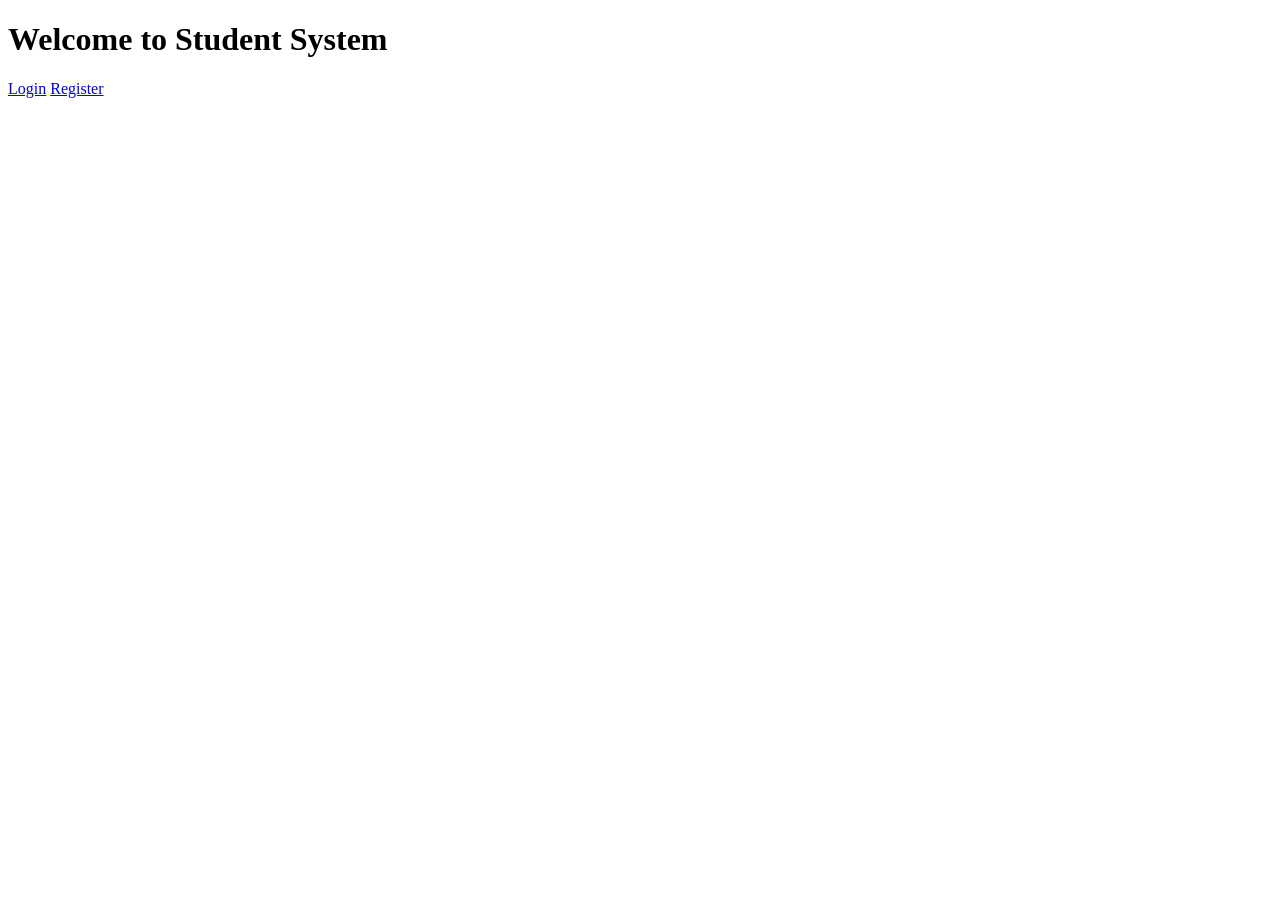
==== templates/home.html @ 66484fa6 "Updated UI and fixed dashboard + CSS" ====
<!DOCTYPE html>
<html>
<head>
    <title>Home</title>
    <link rel="stylesheet" href="{{ url_for('static', filename='style.css') }}">
</head>

<body>
    <div class="container">
        <h1>Welcome to Student System</h1>

        <a href="/login">Login</a>
        <a href="/register">Register</a>
    </div>
</body>
</html>
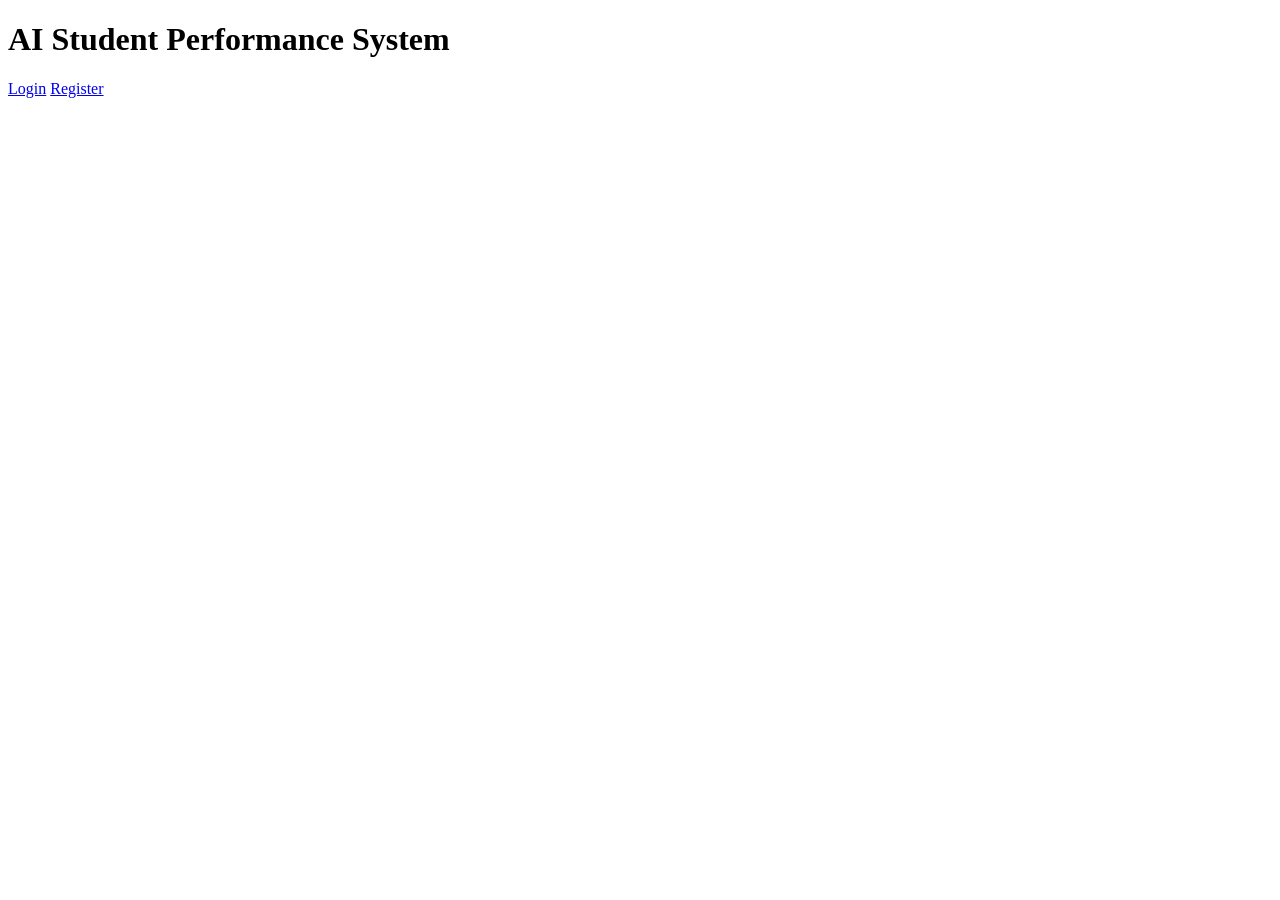
==== commit b6468269: "Updated dashboard UI and project structure" ====
--- a/templates/home.html
+++ b/templates/home.html
@@ -1,16 +1,14 @@
 <!DOCTYPE html>
 <html>
 <head>
-    <title>Home</title>
-    <link rel="stylesheet" href="{{ url_for('static', filename='style.css') }}">
+<title>Home</title>
+<link rel="stylesheet" href="{{ url_for('static', filename='style.css') }}">
 </head>
-
 <body>
-    <div class="container">
-        <h1>Welcome to Student System</h1>
-
-        <a href="/login">Login</a>
-        <a href="/register">Register</a>
-    </div>
+<div class="container">
+<h1>AI Student Performance System</h1>
+<a href="/login">Login</a>
+<a href="/register">Register</a>
+</div>
 </body>
 </html>
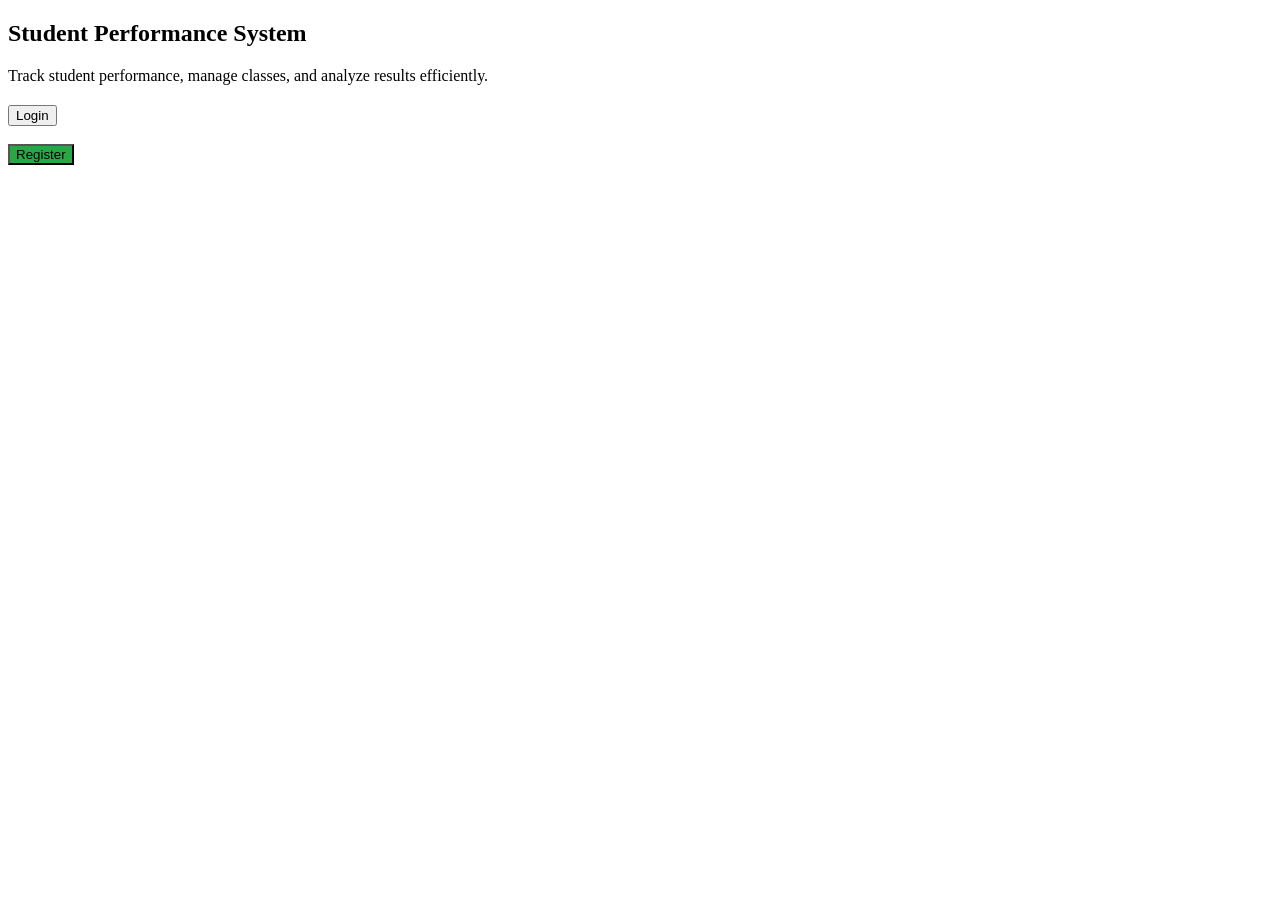
==== commit 31dc47f7: "Added marks system, fixed dashboard, improved UI" ====
--- a/templates/home.html
+++ b/templates/home.html
@@ -1,14 +1,33 @@
 <!DOCTYPE html>
 <html>
 <head>
-<title>Home</title>
-<link rel="stylesheet" href="{{ url_for('static', filename='style.css') }}">
+    <title>Home</title>
+    <link rel="stylesheet" href="{{ url_for('static', filename='style.css') }}">
 </head>
+
 <body>
+
 <div class="container">
-<h1>AI Student Performance System</h1>
-<a href="/login">Login</a>
-<a href="/register">Register</a>
+    <div class="form-box">
+
+        <h2>Student Performance System</h2>
+
+        <p style="margin-bottom: 20px;">
+            Track student performance, manage classes, and analyze results efficiently.
+        </p>
+
+        <a href="/login">
+            <button>Login</button>
+        </a>
+
+        <br><br>
+
+        <a href="/register">
+            <button style="background:#28a745;">Register</button>
+        </a>
+
+    </div>
 </div>
+
 </body>
 </html>
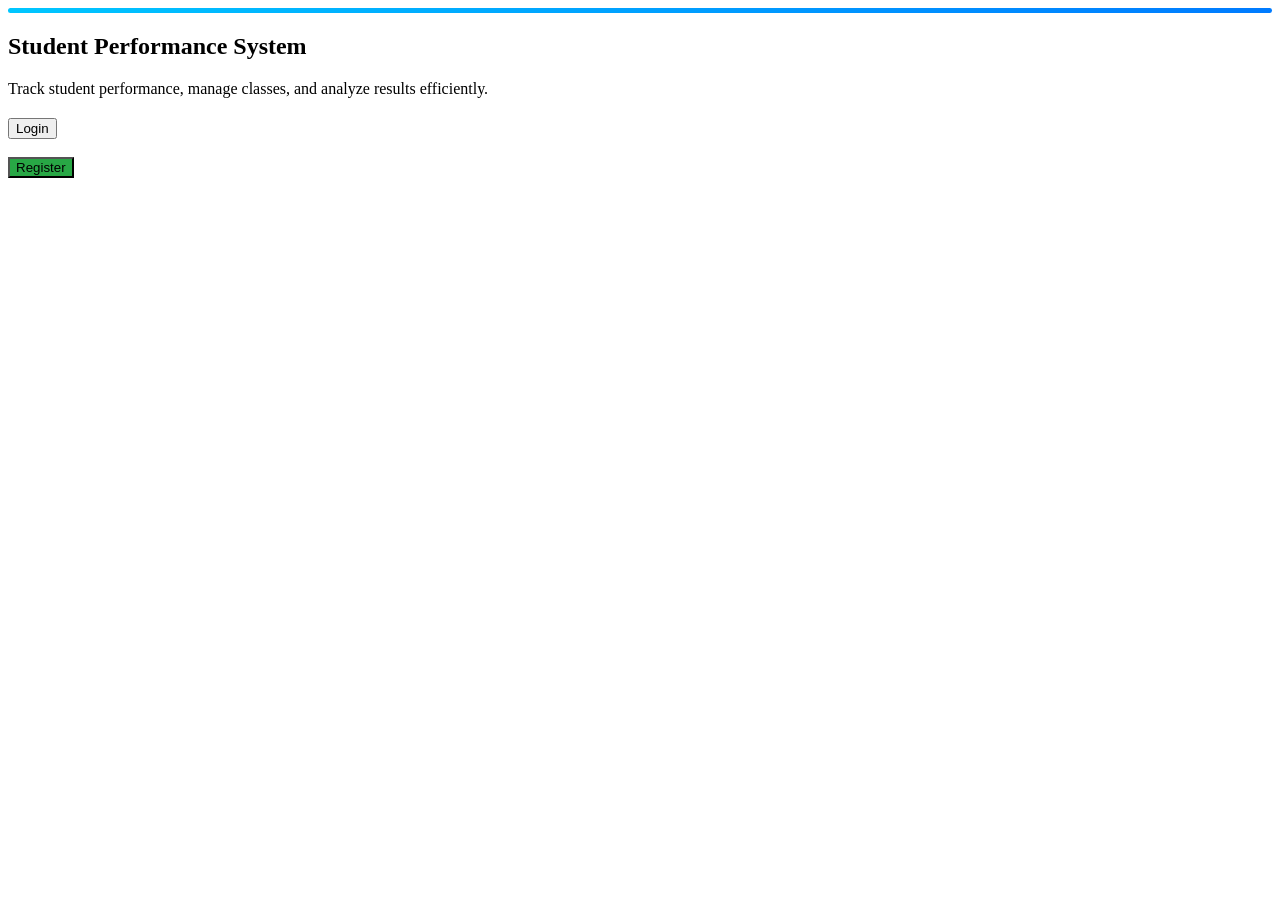
==== commit 41013020: "Updated UI and secured config" ====
--- a/templates/home.html
+++ b/templates/home.html
@@ -9,6 +9,13 @@
 
 <div class="container">
     <div class="form-box">
+
+    <div style="
+    height: 5px;
+    background: linear-gradient(90deg, #00c6ff, #007bff);
+    border-radius: 10px;
+    margin-bottom: 20px;
+"></div>
 
         <h2>Student Performance System</h2>
 
